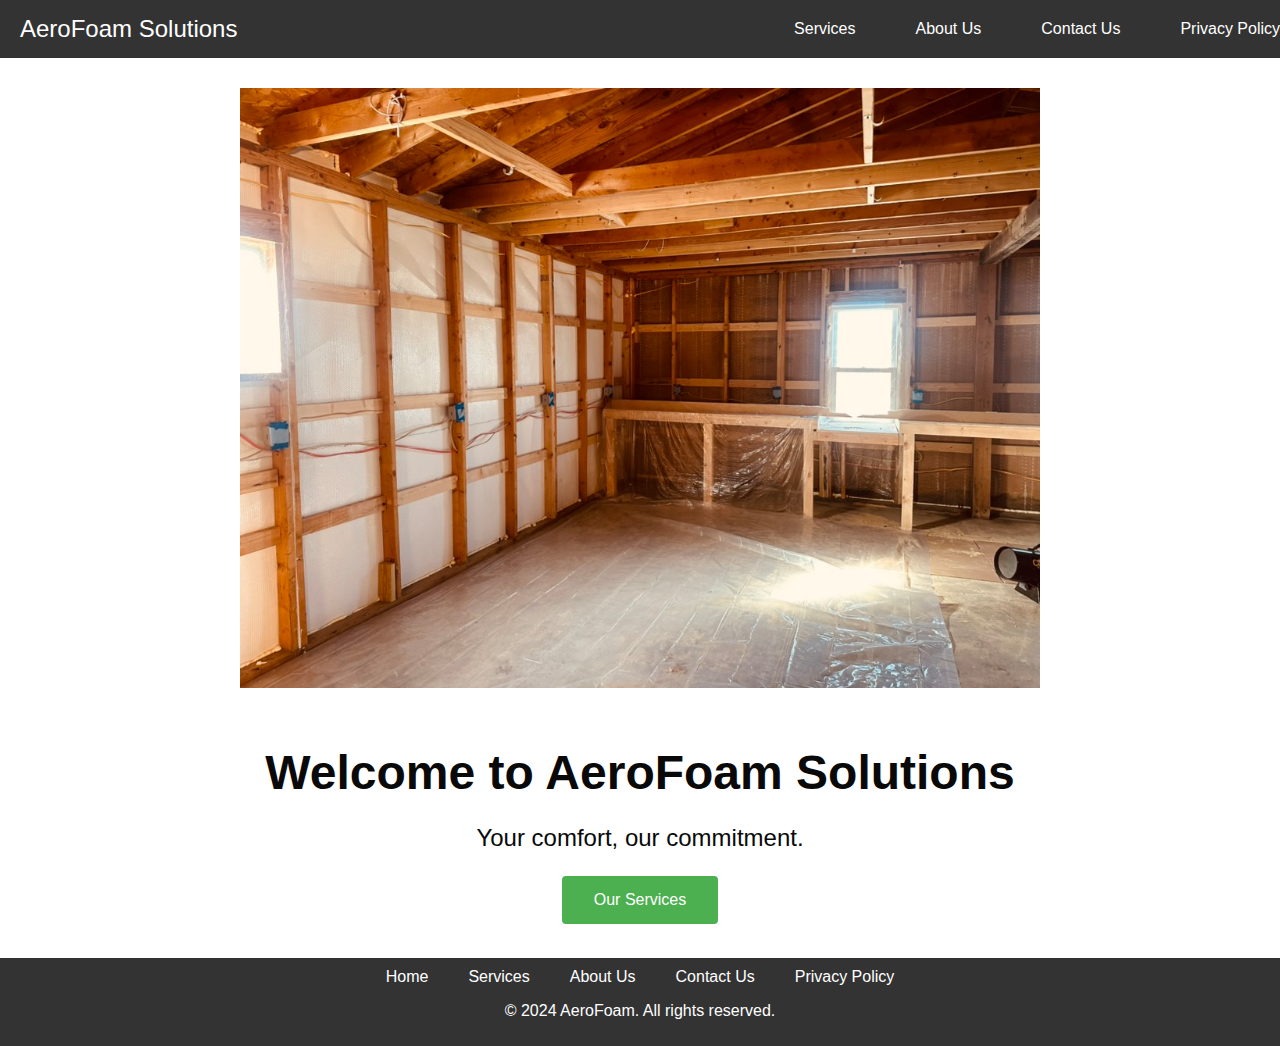
==== index.html @ 43b1440e "structure complete" ====
<!DOCTYPE html>
<html lang="en">
  <head>
    <meta charset="UTF-8" />
    <meta name="viewport" content="width=device-width, initial-scale=1.0" />
    <title>Hero Section Example</title>
    <link rel="stylesheet" href="styles.css" />
  </head>
  <body>
    <header>
      <div class="logo">
        <a href="index.html">AeroFoam Solutions</a>
      </div>
      <nav>
        <input type="checkbox" id="menu-toggle" />
        <label for="menu-toggle" class="hamburger">&#9776;</label>
        <ul class="menu">
          <li><a href="/pages/services.html">Services</a></li>
          <li><a href="/pages/about.html">About Us</a></li>
          <li><a href="/pages/contact.html">Contact Us</a></li>
          <li><a href="/pages/privacy.html">Privacy Policy</a></li>
        </ul>
      </nav>
    </header>

    <main>
      <section class="hero">
        <div class="hero-content">
          <img
            src="images/image_1.jpeg"
            alt="AeroFoam Solutions Image"
            class="hero-image"
          />

          <h1>Welcome to AeroFoam Solutions</h1>
          <p>Your comfort, our commitment.</p>
          <a href="/pages/contact.html" class="btn">Our Services</a>
        </div>
      </section>
    </main>

    <footer>
      <div class="footer-content">
        <ul class="footer-menu">
          <li><a href="index.html">Home</a></li>
          <li><a href="services.html">Services</a></li>
          <li><a href="about.html">About Us</a></li>
          <li><a href="contact.html">Contact Us</a></li>
          <li><a href="privacy.html">Privacy Policy</a></li>
        </ul>
        <p>&copy; 2024 AeroFoam. All rights reserved.</p>
      </div>
    </footer>
  </body>
</html>
---- styles.css ----
html, body {
    height: 100%;
    margin: 0;
    padding: 0;
    display: flex;
    flex-direction: column;
    font-family: Arial, sans-serif;
}

body {
    flex: 1;
}

.btn {
    background-color: #4CAF50; /* Green */
    border: none;
    color: white;
    padding: 15px 32px;
    text-align: center;
    text-decoration: none;
    display: inline-block;
    font-size: 16px;
    margin: 4px 2px;
    cursor: pointer;
    border-radius: 4px;
}

.btn:hover {
    background-color: #45a049;
}

header {
    display: flex;
    justify-content: space-between;
    align-items: center;
    padding: 10px 20px;
    background-color: #333;
    color: white;
    margin: 0;
    width: 100%;
    position: relative;
    z-index: 10; /* Ensure the header is above other content */
}

.logo a {
    text-decoration: none;
    font-size: 1.5em;
    color: white;
}

nav {
    position: relative;
}

.hamburger {
    display: none;
    font-size: 2em;
    cursor: pointer;
    padding: 40px;
}
#menu-toggle {
    display: none; /* Hide the checkbox */
}
.menu {
    list-style: none;
    margin: 0;
    padding: 0;
    display: flex;
    gap: 20px;
}

.menu li {
    display: inline;
}

.menu a {
    text-decoration: none;
    color: white;
    padding: 10px 20px;
    display: block;
}

@media (max-width: 768px) {
    .hamburger {
        display: block;
    }

    .menu {
        display: none;
        flex-direction: column;
        background-color: #333;
        position: absolute;
        top: 100%;
        right: 0;
        width: 200px;
    }

    .menu li {
        display: block;
    }

    #menu-toggle:checked + .hamburger + .menu {
        display: flex;
    }
}

main {
    flex: 1;
}

.hero {
    width: 100%;
    height: 100vh; /* Full viewport height */
    background-image: url('hero-background.jpg');
    background-size: cover;
    background-position: center;
    color: rgb(9, 9, 9);
    text-align: center;
    display: flex;
    justify-content: center;
    align-items: center;
    padding: 0;
    margin: 0;
}

.hero-content {
    max-width: 800px;
    margin: 0 auto;
    text-align: center;
    padding: 20px; /* Add padding inside the content */
}

.hero-image {
    max-width: 100%;
    height: auto;
    margin-bottom: 20px;
}

.hero h1 {
    font-size: 3em;
    margin-bottom: 20px;
}

.hero p {
    font-size: 1.5em;
    margin-bottom: 20px;
}

footer {
    background-color: #333;
    color: white;
    padding: 10px 20px;
    text-align: center;
    margin-top: auto;
}

.footer-content {
    display: flex;
    flex-direction: column;
    align-items: center;
}

.footer-menu {
    list-style: none;
    padding: 0;
    margin: 0;
    display: flex;
    gap: 20px;
}

.footer-menu li {
    display: inline;
}

.footer-menu a {
    text-decoration: none;
    color: white;
    padding: 5px 10px;
}
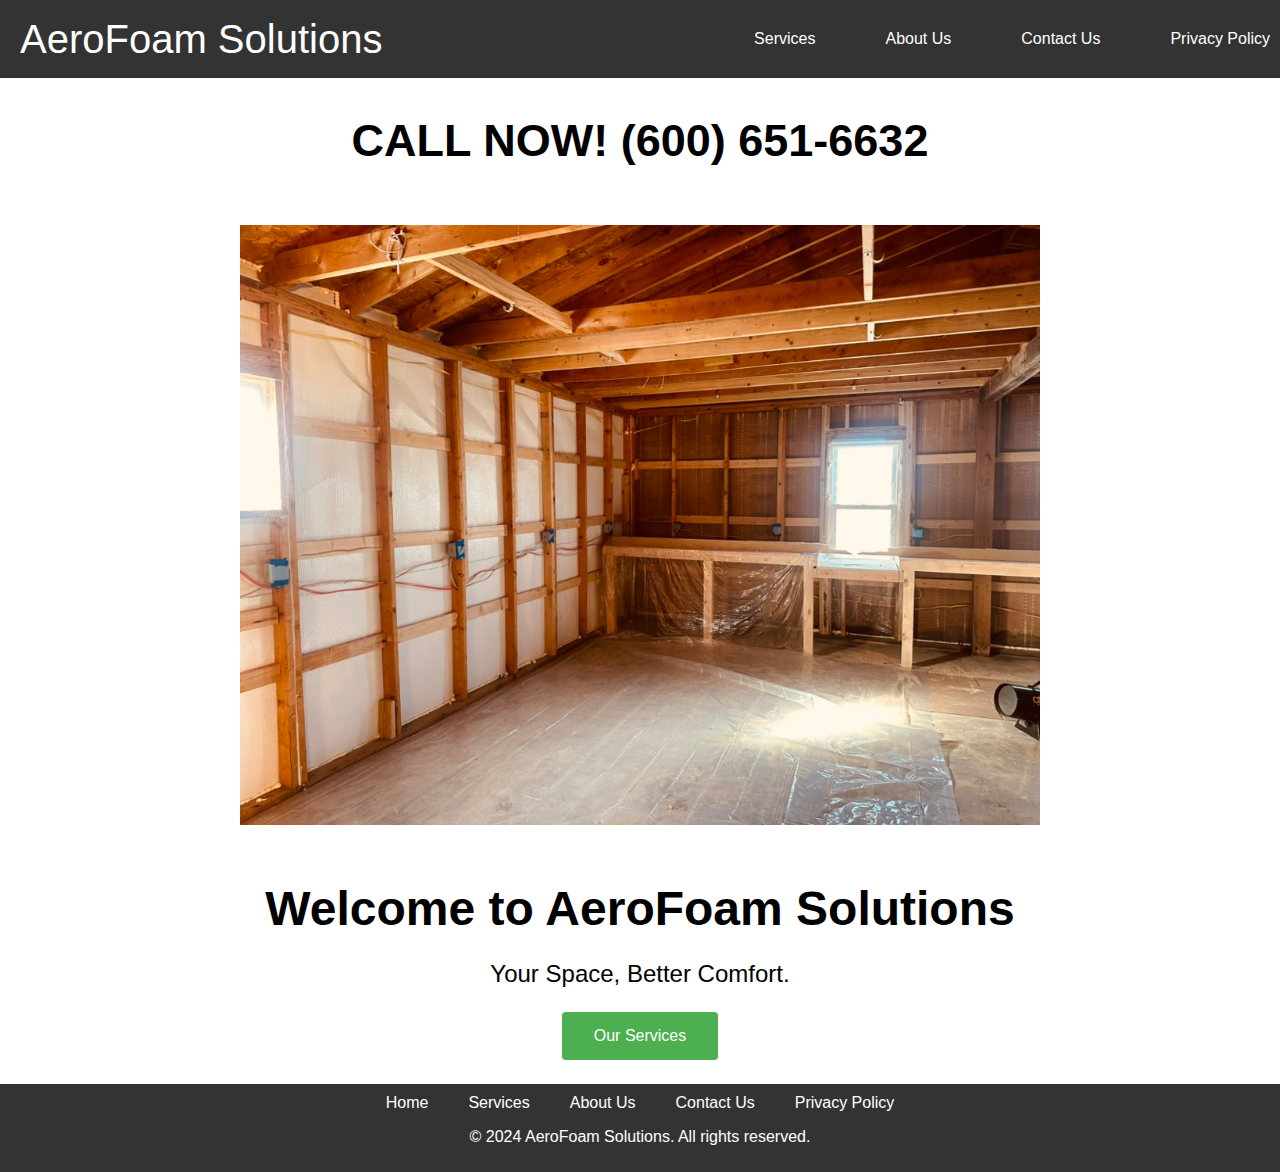
==== commit ea1af385: "styles updated" ====
--- a/index.html
+++ b/index.html
@@ -22,7 +22,9 @@
         </ul>
       </nav>
     </header>
-
+    <div class="phone-number">
+      <h2>CALL NOW! (600) 651-6632</h2>
+    </div>
     <main>
       <section class="hero">
         <div class="hero-content">
@@ -33,7 +35,7 @@
           />
 
           <h1>Welcome to AeroFoam Solutions</h1>
-          <p>Your comfort, our commitment.</p>
+          <p>Your Space, Better Comfort.</p>
           <a href="/pages/contact.html" class="btn">Our Services</a>
         </div>
       </section>
@@ -48,7 +50,8 @@
           <li><a href="contact.html">Contact Us</a></li>
           <li><a href="privacy.html">Privacy Policy</a></li>
         </ul>
-        <p>&copy; 2024 AeroFoam. All rights reserved.</p>
+
+        <p>&copy; 2024 AeroFoam Solutions. All rights reserved.</p>
       </div>
     </footer>
   </body>
--- a/styles.css
+++ b/styles.css
@@ -7,8 +7,20 @@
     font-family: Arial, sans-serif;
 }
 
+.afs {
+    font-size: 10px;
+    margin-bottom: 0;
+
+}
+
+.all-rights {
+    font-size: 10px;
+    margin: 0;
+}
 body {
     flex: 1;
+    display: flex;
+    flex-direction: column;
 }
 
 .btn {
@@ -44,8 +56,29 @@
 
 .logo a {
     text-decoration: none;
-    font-size: 1.5em;
-    color: white;
+    font-size: 3.5em;
+    color: white;
+}
+
+@media (max-width: 600px) {
+    .logo a {
+        font-size: 2.5em;
+        color: lightgray;
+    }
+}
+
+@media (min-width: 601px) and (max-width: 992px) {
+    .logo a {
+        font-size: 2.5em;
+        color: lightblue;
+    }
+}
+
+@media (min-width: 993px) {
+    .logo a {
+        font-size: 2.5em;
+        color: white;
+    }
 }
 
 nav {
@@ -58,6 +91,7 @@
     cursor: pointer;
     padding: 40px;
 }
+
 #menu-toggle {
     display: none; /* Hide the checkbox */
 }
@@ -66,11 +100,14 @@
     margin: 0;
     padding: 0;
     display: flex;
-    gap: 20px;
+    gap: 10px;
+    align-items: center;
+    
 }
 
 .menu li {
     display: inline;
+    margin: 10px;
 }
 
 .menu a {
@@ -81,6 +118,62 @@
 }
 
 @media (max-width: 768px) {
+    .header-content {
+        justify-content: center; /* Center content on smaller screens */
+    }
+
+    .hamburger {
+        display: block;
+    }
+
+    .menu {
+        display: none;
+        flex-direction: column;
+        background-color: #333;
+        position: absolute;
+        top: 100%;
+        right: 50px;
+        width: 200px;
+        margin: 0;
+    }
+
+    .menu li {
+        display: block;
+        padding-bottom: 10px;
+        
+        text-align: right; /* Align text to the right */
+       
+    }
+
+    #menu-toggle:checked ~ .menu {
+        display: flex;
+    }
+}
+
+main {
+    flex: 1;
+    display: flex;
+    flex-direction: column;
+}
+
+.phone-number {
+    font-size: 30px;
+    text-align: center;
+    margin: 0;
+    padding: 0 20px; /* Padding for some spacing */
+}
+
+/* Media query for tablets */
+@media (max-width: 768px) {
+    .phone-number {
+        font-size: 24px;
+        padding: 0 10px; /* Adjust padding for smaller screens */
+    }
+
+    .header-content {
+        justify-content: center; /* Center content on smaller screens */
+    }
+
     .hamburger {
         display: block;
     }
@@ -99,13 +192,17 @@
         display: block;
     }
 
-    #menu-toggle:checked + .hamburger + .menu {
+    #menu-toggle:checked ~ .menu {
         display: flex;
     }
 }
 
-main {
-    flex: 1;
+/* Media query for mobile devices */
+@media (max-width: 480px) {
+    .phone-number {
+        font-size: 18px;
+        padding: 0 5px; /* Adjust padding for smaller screens */
+    }
 }
 
 .hero {
@@ -114,13 +211,14 @@
     background-image: url('hero-background.jpg');
     background-size: cover;
     background-position: center;
-    color: rgb(9, 9, 9);
+    color: rgb(0, 0, 0);
     text-align: center;
     display: flex;
     justify-content: center;
     align-items: center;
     padding: 0;
     margin: 0;
+    flex: 1; /* Ensure hero section takes available space */
 }
 
 .hero-content {
@@ -158,6 +256,7 @@
     display: flex;
     flex-direction: column;
     align-items: center;
+    margin: 0;
 }
 
 .footer-menu {
@@ -166,6 +265,7 @@
     margin: 0;
     display: flex;
     gap: 20px;
+    margin: 0;
 }
 
 .footer-menu li {
